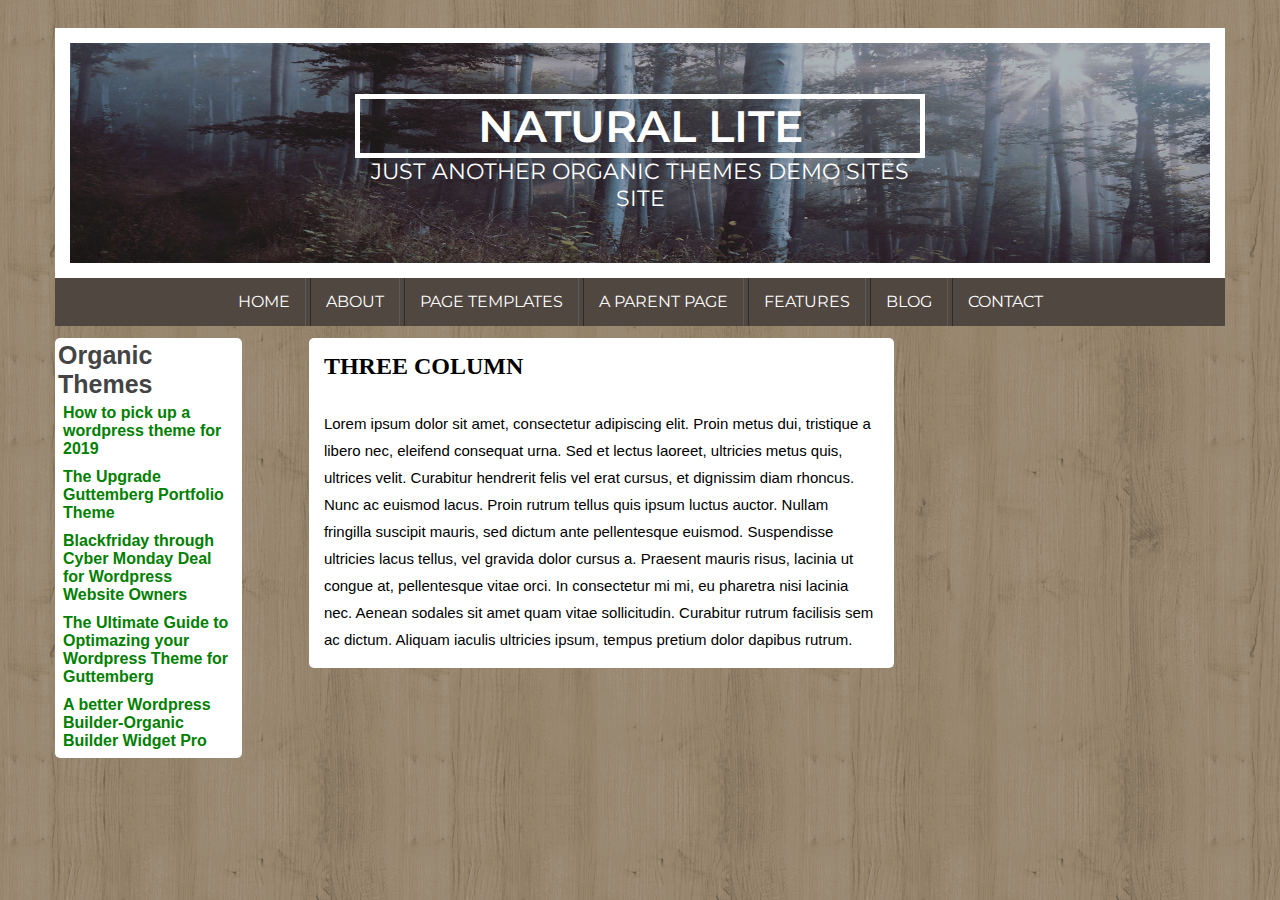
==== css/index.html @ baeaa410 "inserita colonna di sinistra e quella centrale" ====
<!DOCTYPE html>
<html lang="en" dir="ltr">
  <head>
    <meta charset="utf-8">
    <title>Esercizio wordpress- Andy ukpe</title>
    <link rel="stylesheet" type="text/css" href="css/style.css">
    <link rel="stylesheet" href="path/to/font-awesome/css/font-awesome.min.css">
    <link href="https://fonts.googleapis.com/css2?family=Manrope&family=Montserrat:wght@300;600&display=swap" rel="stylesheet">
  </head>
  <body>
    <!--pagina-->
    <div class="page">
      <!--header-->
      <header>
        <div class="contenitore">
          <img src="img/background-header.jpg">
          <div class="text">
            <h1>NATURAL LITE</h1>
            <p>JUST ANOTHER ORGANIC THEMES DEMO SITES SITE</p>
          </div>
        </div>

          <div class="menu">
            <ul>
              <li>HOME</li>
              <li>ABOUT</li>
              <li>PAGE TEMPLATES</li>
              <li>A PARENT PAGE</li>
              <li>FEATURES</li>
              <li>BLOG</li>
              <li>CONTACT</li>
            </ul>
          </div>


      </header>
      <!--fine header-->

    <!--main-->
    <main>
      <!--colonna sinistra-->
        <div class="box theme">
          <div class"Titolo feed">
            <i class="fas fa-rss-square news icon"></i>
            <h3>Organic<br>Themes</h3>
          </div>
            <p>How to pick up a wordpress theme for 2019</p>
            <p>The Upgrade Guttemberg Portfolio Theme</p>
            <p>Blackfriday through Cyber Monday Deal for Wordpress Website Owners</p>
            <p>The Ultimate Guide to Optimazing your Wordpress Theme for Guttemberg</p>
            <p>A better Wordpress Builder-Organic Builder Widget Pro</p>
        </div>
      <!--fine colonna sinistra-->

      <!--colonna centrale-->
      <div class="box centrale">
          <h2>THREE COLUMN</h2>
          <p class="corpo">Lorem ipsum dolor sit amet, consectetur adipiscing
            elit. Proin metus dui, tristique a libero nec, eleifend consequat
            urna. Sed et lectus laoreet, ultricies metus quis, ultrices velit.
            Curabitur hendrerit felis vel erat cursus, et dignissim diam
            rhoncus. Nunc ac euismod lacus. Proin rutrum tellus quis ipsum
            luctus auctor. Nullam fringilla suscipit mauris, sed dictum ante
            pellentesque euismod. Suspendisse ultricies lacus tellus, vel
            gravida dolor cursus a. Praesent mauris risus, lacinia ut congue
            at, pellentesque vitae orci. In consectetur mi mi, eu pharetra nisi
            lacinia nec. Aenean sodales sit amet quam vitae sollicitudin.
            Curabitur rutrum facilisis sem ac dictum. Aliquam iaculis ultricies
            ipsum, tempus pretium dolor dapibus rutrum.</p>
      </div>
      <!--fine colonna centrale-->

      <!--colonna destra-->
      <div class="col destra">
        <div class="box barra-ricerca"></div>
        <div class="box"></div>
      </div>
      <!--fine colonna di destra-->
    </main>
    <!--main-->

      <!--footer-->
      <div></div>
      <div></div>
      <div></div>
      <div></div>
      <div></div>
      <div></div>
      <!--fine footer-->

    </div>
    <!--fine pagina-->
  </body>
</html>
---- css/css/style.css ----
/*regole generali*/
*{
  margin: 0;
  padding: 0;
  box-sizing: border-box;
}
/*fine regole generali*/

/*impostazione pagina*/
body {
  background-image: url(../img/sfondo.png);
  padding: 28px 55px;
}

/*fine impostazione pagina*/

/*header*/

/*contenitore*/
header .contenitore{
  height: 250px;
  width: 100%;
  margin: auto;
  border: 15px solid white;
  position: relative;
}
img{
  height: 100%;
  width: 100%;
}
header .contenitore .text{
  color: white;
  text-align: center;
  font-size: 22px;
  font-family: "montserrat"; sans-serif;
  position: absolute;
  top: 50%;
  left:50%;
  transform: translate(-50%, -50%)
}
header .contenitore .text h1{
  font-weight: 600;
  border: 5px solid white;
}
/*menu*/
header .menu{
  background-color: #504741;
  text-align: center;
  padding: 0;
  margin: 0;
}
header .menu ul li{
  list-style-type: none;
  display: inline-block;
  padding: 0 15px;
  line-height: 48px;
  color: white;
  font-family: "montserrat"; sans-serif;
  margin: 0;
  border-left: 1px solid rgba(0, 0, 0, .4);
  border-right: 1px solid rgba(255, 255, 255, .1);
}
header .menu ul li:hover{
  background-color: rgba(48, 43, 39, 0.8);
}
header .menu ul li:first-child{
border-left: none;
}
header .menu ul li:last-child{
border-right: none;
}
/*fine header*/

/*main*/

/*box sinistra*/
main .box.theme{
  background-color: white;
  float: left;
  width: 16%;
  border-radius: 5px;
  margin: 1%;
  margin-left: 0;
  padding: 3px;
}
main .titolo .feed{
  display: inline-block;
  text-align: center;
}
main .box h3{
  color: #444;
  font-size: 25px;
  font-family: sans-serif;
}
main .box.theme p{
  color: green;
  padding: 5px;
  font-family: sans-serif;
  font-weight: 600;
}
main .icon .feed{
  color: orange;
}

/*box centrale*/
main .box.centrale{
  background-color: white;
  float: left;
  width: 50%;
  border-radius: 5px;
  margin: 1%;
  margin-left: 55px;
  color:black;
}
main .box.centrale > * {
  padding:15px;
}
main .box.centrale p {
  line-height: 27px;
  font-size: 15px;
  font-family: sans-serif;
}

/*fine main*/
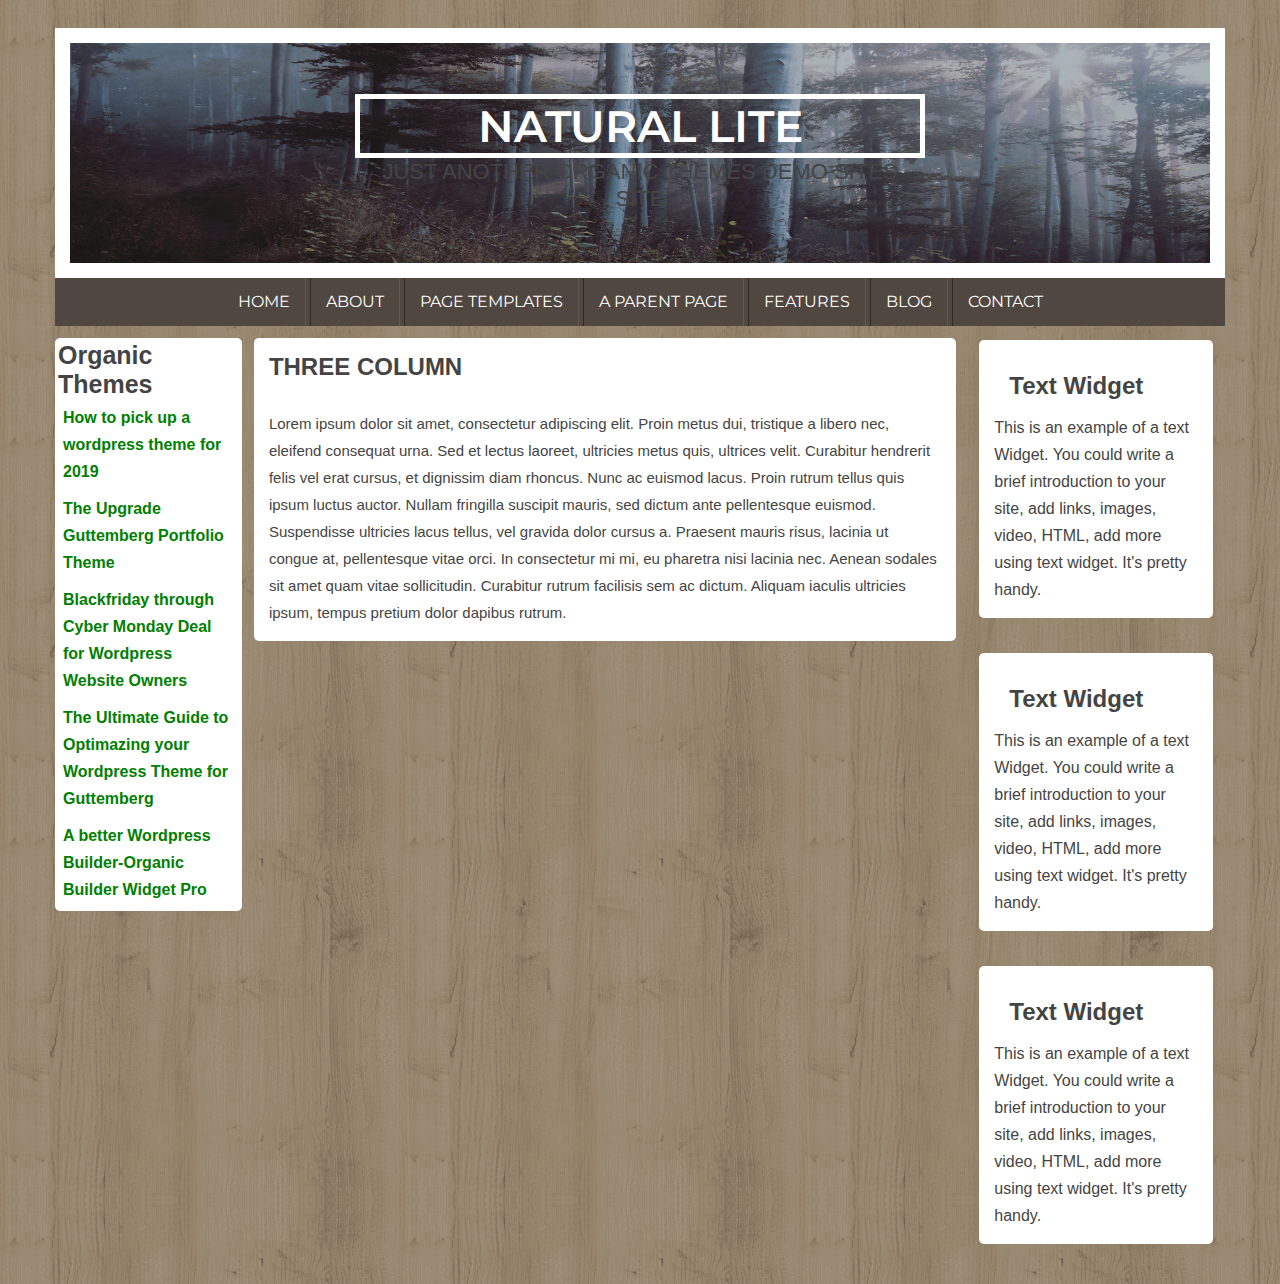
==== commit fecab5ae: "inserimento colonna destra" ====
--- a/css/index.html
+++ b/css/index.html
@@ -4,7 +4,7 @@
     <meta charset="utf-8">
     <title>Esercizio wordpress- Andy ukpe</title>
     <link rel="stylesheet" type="text/css" href="css/style.css">
-    <link rel="stylesheet" href="path/to/font-awesome/css/font-awesome.min.css">
+    <link rel="stylesheet" href="cdnjs.cloudflare.com/ajax/libs/font-awesome/5.13.0/css/all.min.css">
     <link href="https://fonts.googleapis.com/css2?family=Manrope&family=Montserrat:wght@300;600&display=swap" rel="stylesheet">
   </head>
   <body>
@@ -36,48 +36,77 @@
       </header>
       <!--fine header-->
 
-    <!--main-->
-    <main>
-      <!--colonna sinistra-->
-        <div class="box theme">
-          <div class"Titolo feed">
-            <i class="fas fa-rss-square news icon"></i>
-            <h3>Organic<br>Themes</h3>
+      <!--main-->
+      <main>
+        <!--colonna sinistra-->
+          <div class="box theme">
+            <div class"Titolo feed">
+              <i class="fas fa-rss-square news icon"></i>
+              <h3>Organic<br>Themes</h3>
+            </div>
+              <p>How to pick up a wordpress theme for 2019</p>
+              <p>The Upgrade Guttemberg Portfolio Theme</p>
+              <p>Blackfriday through Cyber Monday Deal for Wordpress Website Owners</p>
+              <p>The Ultimate Guide to Optimazing your Wordpress Theme for Guttemberg</p>
+              <p>A better Wordpress Builder-Organic Builder Widget Pro</p>
           </div>
-            <p>How to pick up a wordpress theme for 2019</p>
-            <p>The Upgrade Guttemberg Portfolio Theme</p>
-            <p>Blackfriday through Cyber Monday Deal for Wordpress Website Owners</p>
-            <p>The Ultimate Guide to Optimazing your Wordpress Theme for Guttemberg</p>
-            <p>A better Wordpress Builder-Organic Builder Widget Pro</p>
+        <!--fine colonna sinistra-->
+
+        <!--colonna centrale-->
+        <div class="box centrale">
+            <h2>THREE COLUMN</h2>
+            <p class="corpo">Lorem ipsum dolor sit amet, consectetur adipiscing
+              elit. Proin metus dui, tristique a libero nec, eleifend consequat
+              urna. Sed et lectus laoreet, ultricies metus quis, ultrices velit.
+              Curabitur hendrerit felis vel erat cursus, et dignissim diam
+              rhoncus. Nunc ac euismod lacus. Proin rutrum tellus quis ipsum
+              luctus auctor. Nullam fringilla suscipit mauris, sed dictum ante
+              pellentesque euismod. Suspendisse ultricies lacus tellus, vel
+              gravida dolor cursus a. Praesent mauris risus, lacinia ut congue
+              at, pellentesque vitae orci. In consectetur mi mi, eu pharetra nisi
+              lacinia nec. Aenean sodales sit amet quam vitae sollicitudin.
+              Curabitur rutrum facilisis sem ac dictum. Aliquam iaculis ultricies
+              ipsum, tempus pretium dolor dapibus rutrum.</p>
         </div>
-      <!--fine colonna sinistra-->
+        <!--fine colonna centrale-->
 
-      <!--colonna centrale-->
-      <div class="box centrale">
-          <h2>THREE COLUMN</h2>
-          <p class="corpo">Lorem ipsum dolor sit amet, consectetur adipiscing
-            elit. Proin metus dui, tristique a libero nec, eleifend consequat
-            urna. Sed et lectus laoreet, ultricies metus quis, ultrices velit.
-            Curabitur hendrerit felis vel erat cursus, et dignissim diam
-            rhoncus. Nunc ac euismod lacus. Proin rutrum tellus quis ipsum
-            luctus auctor. Nullam fringilla suscipit mauris, sed dictum ante
-            pellentesque euismod. Suspendisse ultricies lacus tellus, vel
-            gravida dolor cursus a. Praesent mauris risus, lacinia ut congue
-            at, pellentesque vitae orci. In consectetur mi mi, eu pharetra nisi
-            lacinia nec. Aenean sodales sit amet quam vitae sollicitudin.
-            Curabitur rutrum facilisis sem ac dictum. Aliquam iaculis ultricies
-            ipsum, tempus pretium dolor dapibus rutrum.</p>
-      </div>
-      <!--fine colonna centrale-->
+        <!--colonna destra-->
+        <div class="box widgets">
+          <div class="widget uno">
+            <div class="title widget">
+              <h2>Text Widget</h2>
+            </div>
+              <p class="corpo">This is an example of a text Widget. You could write
+                a brief introduction to your site, add links, images, video, HTML,
+                add more using text widget. It's pretty handy.
+              </p>
 
-      <!--colonna destra-->
-      <div class="col destra">
-        <div class="box barra-ricerca"></div>
-        <div class="box"></div>
-      </div>
-      <!--fine colonna di destra-->
-    </main>
-    <!--main-->
+          </div>
+
+          <div class="widget due">
+            <div class="title widget">
+              <h2>Text Widget</h2>
+            </div>
+              <p class="corpo">This is an example of a text Widget. You could write
+                a brief introduction to your site, add links, images, video, HTML,
+                add more using text widget. It's pretty handy.
+              </p>
+          </div>
+
+          <div class="widget tre">
+            <div class="title widget">
+              <h2>Text Widget</h2>
+            </div>
+              <p class="corpo">This is an example of a text Widget. You could write
+                a brief introduction to your site, add links, images, video, HTML,
+                add more using text widget. It's pretty handy.
+              </p>
+          </div>
+        </div>
+    </div>
+        <!--fine colonna di destra-->
+      </main>
+      <!--main-->
 
       <!--footer-->
       <div></div>
--- a/css/css/style.css
+++ b/css/css/style.css
@@ -64,14 +64,19 @@
   background-color: rgba(48, 43, 39, 0.8);
 }
 header .menu ul li:first-child{
-border-left: none;
+  border-left: none;
 }
 header .menu ul li:last-child{
-border-right: none;
+  border-right: none;
 }
 /*fine header*/
 
 /*main*/
+main:after{
+  content: "";
+  display: table;
+  clear: both;
+}
 
 /*box sinistra*/
 main .box.theme{
@@ -106,11 +111,12 @@
 main .box.centrale{
   background-color: white;
   float: left;
-  width: 50%;
+  width: 60%;
   border-radius: 5px;
   margin: 1%;
-  margin-left: 55px;
+  margin-left: auto;
   color:black;
+  font-family: sans-serif
 }
 main .box.centrale > * {
   padding:15px;
@@ -120,5 +126,25 @@
   font-size: 15px;
   font-family: sans-serif;
 }
-
+ /*box destra*/
+ .box.widgets{
+  width: 20%;
+  float: left;
+  margin: 1%;
+  margin-right: 0%;
+ }
+ main .box .widget{
+  background-color: white;
+  border-radius: 5px;
+  padding: 15px;
+  margin-top: 15%;
+ }
+main .box .widget:first-child{
+  margin-top: 1%;
+}
+main .box.widget,h2,p{
+  font-family: sans-serif;
+  color:#444;
+  line-height: 27px;
+}
 /*fine main*/
